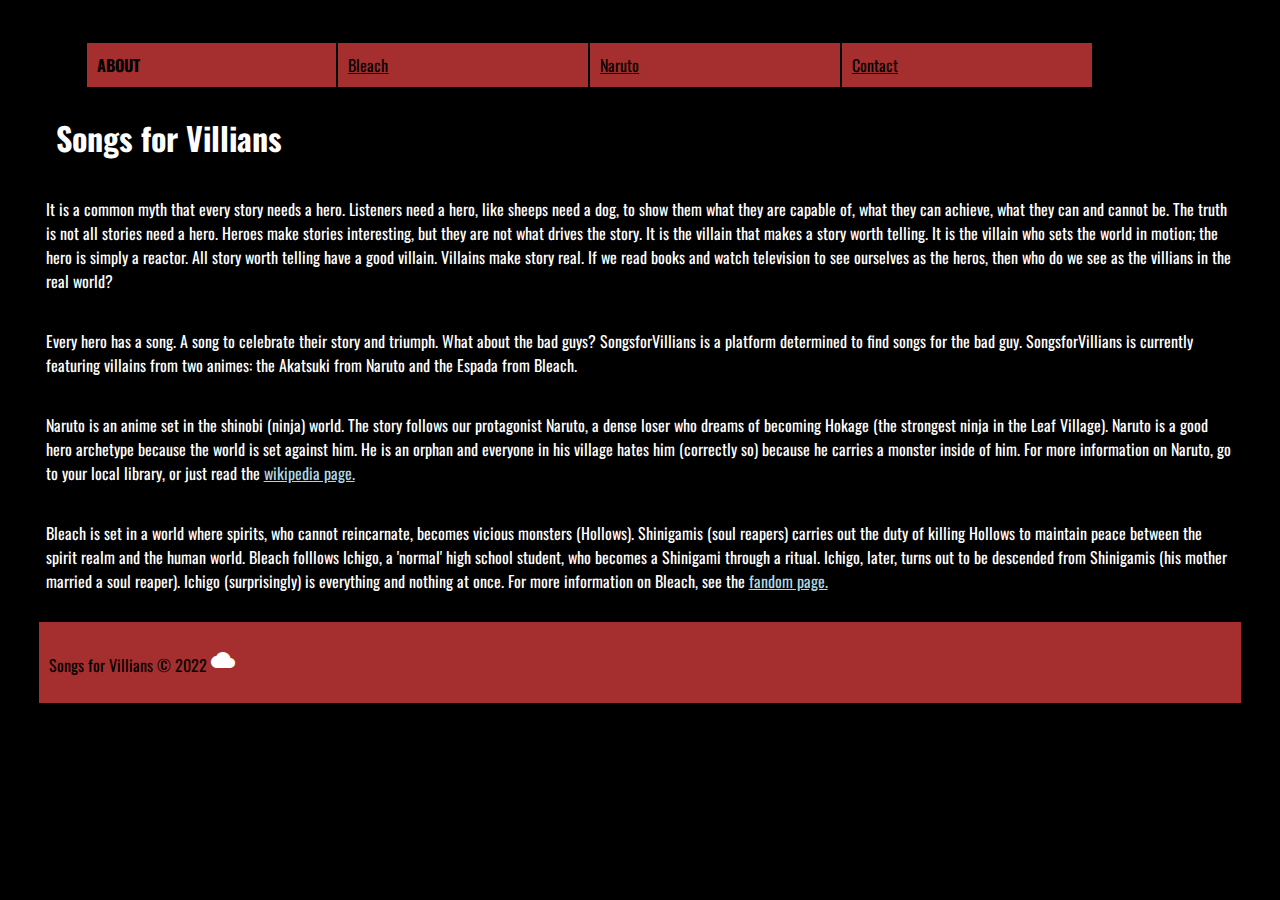
==== index.html @ ad48d609 "Add files via upload" ====
<!DOCTYPE html>

<html lang="en">
<head>
	<meta charset="UTF-8">
	<meta name="viewport" content="width=device-width, initial-scale=1.0">
	<link rel="icon" href="images/favicon.ico">
	<link href="https://fonts.googleapis.com/css2?family=Oswald:wght@300;400;500;600;700&family=Space+Mono&display=swap" rel="stylesheet">
	<link rel="stylesheet" href="https://fonts.googleapis.com/icon?family=Material+Icons">
	<link rel="stylesheet" href="css/html5reset.css">
	<link rel="stylesheet" href="css/style.css">
	<link rel="preconnect" href="https://fonts.googleapis.com"> 
	<link rel="preconnect" href="https://fonts.gstatic.com" crossorigin> 
	<title>About</title>
	<!-- Global site tag (gtag.js) - Google Analytics -->
	<script async src="https://www.googletagmanager.com/gtag/js?id=G-YRZDR5Y5GV"></script>
	<script>
  	window.dataLayer = window.dataLayer || [];
  	function gtag(){dataLayer.push(arguments);}
  	gtag('js', new Date());
  	gtag('config', 'G-YRZDR5Y5GV');
	</script>
	
</head>

<body>
	<a class="skip" alt="Skip to content" href="#main">Skip to Content</a>
	<header>
		<nav>
			<ul class="navbar">
				<li class="active"><a href = "index.html">About</a></li>
				<li><a href = "bleach.html">Bleach</a></li>
				<li><a href = "naruto.html">Naruto</a></li>
				<li><a href = "personal.html">Contact</a></li>
			</ul>
		</nav>
		<h1>Songs for Villians</h1>
	</header>

	<main id="main">
		<p>It is a common myth that every story needs a hero. Listeners need a hero, like sheeps need a dog,
			to show them what they are capable of, what they can achieve, what they can and cannot be.
			The truth is not all stories need a hero. Heroes make stories interesting, but they are not 
			what drives the story. It is the villain that makes a story worth telling.
			It is the villain who sets the world in motion; the hero is simply a reactor. 
			All story worth telling have a good villain. Villains make story real. If we read books
			and watch television to see ourselves as the heros, then who do we see as the villians in the real world?
		</p>
		<div>Every hero has a song. A song to celebrate their story and triumph. 
			What about the bad guys? SongsforVillians is a platform determined to
			find songs for the bad guy. SongsforVillians is currently featuring villains from two animes: the Akatsuki from Naruto 
			and the Espada from Bleach. </div> 
			
		<p>Naruto is an anime set in the shinobi (ninja) world. The story follows our protagonist Naruto,
			a dense loser who dreams of becoming Hokage (the strongest ninja in the Leaf Village). Naruto is a good hero archetype because
			the world is set against him. He is an orphan and everyone in his village hates him (correctly so) because he carries a monster inside of him.
			For more information on Naruto, go to your local library, or just read the <a href = https://en.wikipedia.org/wiki/Naruto#searchInput> wikipedia page.</a> </p>

		<p>Bleach is set in a world where spirits, who cannot reincarnate, becomes vicious monsters (Hollows). 
			Shinigamis (soul reapers) carries out the duty of killing Hollows to maintain peace between the spirit 
			realm and the human world. Bleach folllows Ichigo, a 'normal' high school student, who becomes a Shinigami through a ritual.
			Ichigo, later, turns out to be descended from Shinigamis (his mother married a soul reaper). 
			Ichigo (surprisingly) is everything and nothing at once. For more information on Bleach, see the <a href = https://bleach.fandom.com/wiki/Bleach_Wiki> fandom page.</a>
			</p>
	</main>

	<footer>
		<p>Songs for Villians &copy; 2022 
		<i class="material-icons">cloud</i> 
		</p>
	</footer>
</body>
</html>
---- css/style.css ----
/*Add padding and margin to space out the page.
Make the font larger too.*/
body{
	margin:1%;
	padding:1%;
	font-size:100%;
	background-image: url('../images/background.jpg');
	background-repeat: no-repeat;
    background-size: cover;
	background-position: center;
	background-color: #000;
	color: white;
	font-family: 'Oswald', sans-serif;
}

.icon {
    background-image: url('../images/icon2.jpg');
	background-repeat: no-repeat;
    background-size: cover;
	background-position: center;
    /* display: block; */
}

.skip, .skip:hover{
	color: #000;
	/* padding: 2px; */
	position: absolute;
	top: -100px;
	color: red;
	overflow: hidden;
}

.skip:active, .skip:focus{
	position: static;
	width: auto;
	height: auto;
}

h1{
	font-size: 2em; 
	font-weight: bold;
	animation: redtitle 3s ease-in-out infinite;
	animation-direction: reverse;
}


.active{
	background-image: url('../images/icon.svg');
	/* background: white; */
    text-transform: uppercase;
	font-weight: bold;
	text-align: start;
	background-position: right;
    background-size: contain;
    background-repeat: no-repeat;
	
}


.active a{
	text-decoration: none;;
}


h2{
	font-size: 2em; 
	font-weight: bold;
}

p, h1, h2 {
    padding: 10px;
}


header, nav, main, h1, footer{
	/* border: solid black; */
	margin: 10px;
}

footer{
	border: solid black;
	color: black;
	background-color: #af3131f1;
}
div{
	padding: 10px;
}

nav li{
	background-color: #af3131f1;
	color: red;
	padding:10px;
	width:25%;
	border:1px solid black;
	display: inline-block;
	width: 20%;
}

nav li a{
	color: black;
}

.navbar{
	display: flex;
	flex-wrap: nowrap;
	align-items: center;
	flex-direction: row;
}

img{
    /* height: auto; */
    width: 300px;
	height: 300px;
	object-fit: cover;
    border: 2px solid white;
    padding: 10px;
    border-radius: 5px;
    margin: 10px;
}

img:hover{
	filter: red;
	border: dashed red;
}

p a{
	color: lightblue
}

.material-icons{
	color: white;
}

p a:focus{
	color:black;
}
p a:visited{
	color:gray}

.thankyou {
		grid-area: ty;
	}
.form {
		grid-area: fr;
	}
.photos {
		grid-area: ph;
	}
.ps {
		grid-area: ps;
	}

.contentwrapper{
	display: grid;
	grid-template-columns: 1fr 1fr;
	grid-template-areas: 
	'ty ty'
	'fr fr'
	'ph ph'
	'ps ps';
	gap: 10px;
	padding: 10px;
}
 
@keyframes redtitle{
	from{
		color: white;
		font-size: xx-large;
		margin-left:100%;
	}
	to{
		color: red;
		font-size: xx-small;
		margin-left:0%;
	} 

}

@media screen and (prefers-reduced-motion: reduce){
	h1{
		animation: none;
	}
}

.container{
	display: grid;
	grid-template-columns: 1fr 1fr 1fr;
	gap: 10px;
	justify-content: center;
}

.container p{
max-width: 100%;
align-self: center;
}

#summary{
	max-width: 50%;
}
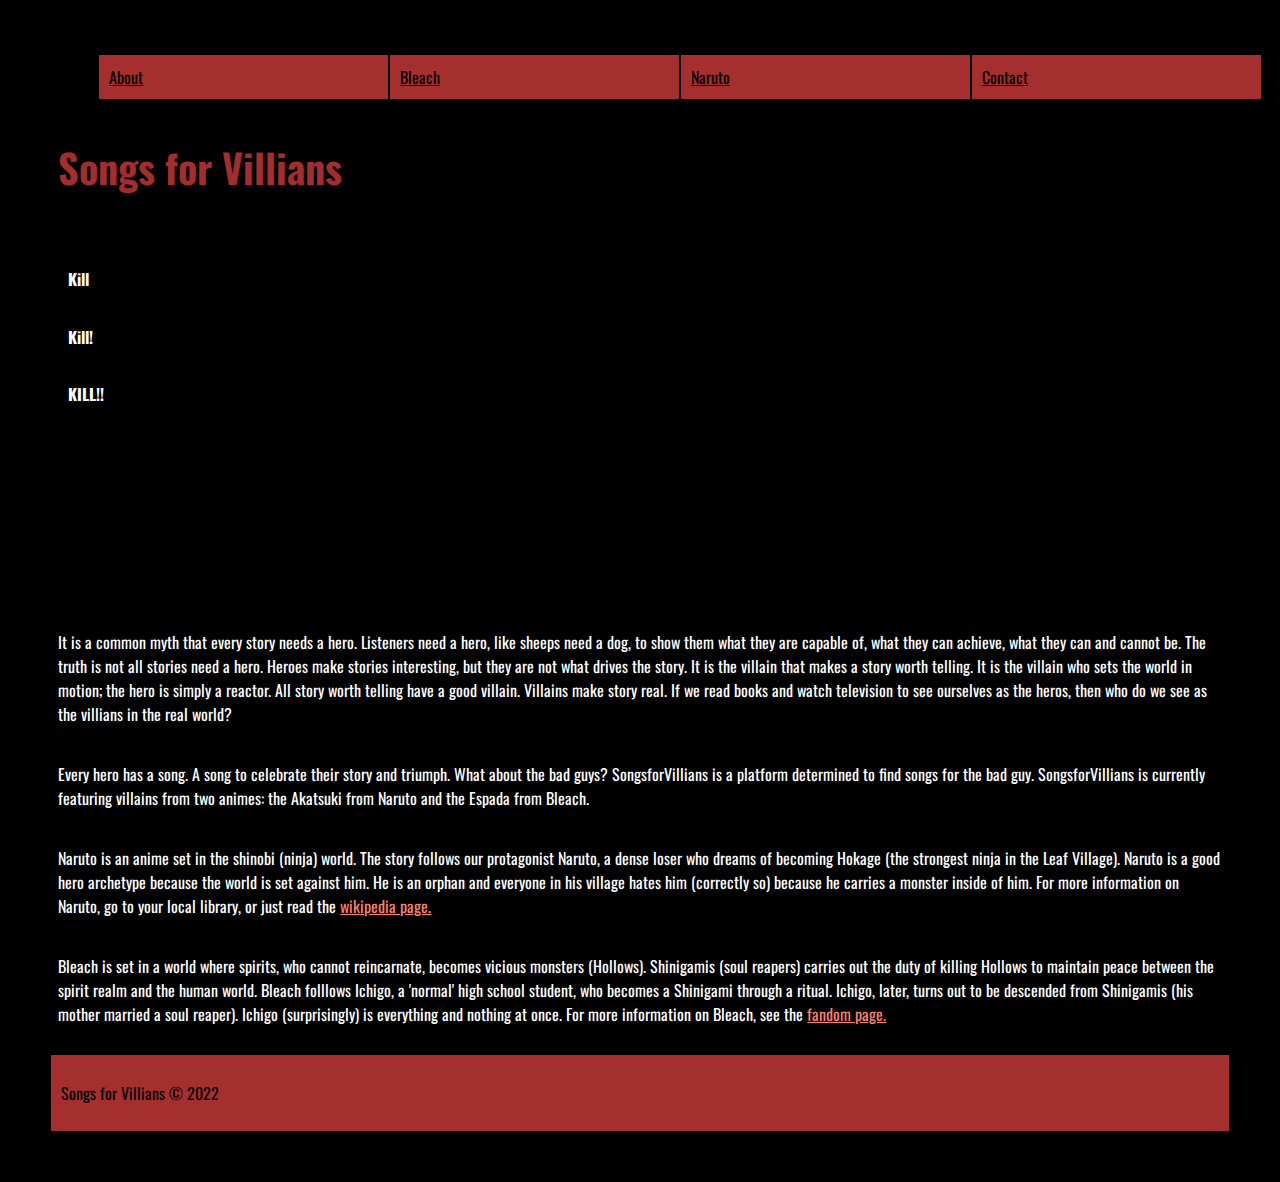
==== commit de46ca57: "Add files via upload" ====
--- a/index.html
+++ b/index.html
@@ -4,10 +4,10 @@
 <head>
 	<meta charset="UTF-8">
 	<meta name="viewport" content="width=device-width, initial-scale=1.0">
+	<link rel="stylesheet" href="css/html5reset.css">
 	<link rel="icon" href="images/favicon.ico">
 	<link href="https://fonts.googleapis.com/css2?family=Oswald:wght@300;400;500;600;700&family=Space+Mono&display=swap" rel="stylesheet">
 	<link rel="stylesheet" href="https://fonts.googleapis.com/icon?family=Material+Icons">
-	<link rel="stylesheet" href="css/html5reset.css">
 	<link rel="stylesheet" href="css/style.css">
 	<link rel="preconnect" href="https://fonts.googleapis.com"> 
 	<link rel="preconnect" href="https://fonts.gstatic.com" crossorigin> 
@@ -20,7 +20,6 @@
   	gtag('js', new Date());
   	gtag('config', 'G-YRZDR5Y5GV');
 	</script>
-	
 </head>
 
 <body>
@@ -35,7 +34,13 @@
 			</ul>
 		</nav>
 		<h1>Songs for Villians</h1>
+		<div class="para">
+		<h2>Kill</h2>
+		<h2>Kill!</h2>
+		<h2>KILL!!</h2>
+		</div>
 	</header>
+
 
 	<main id="main">
 		<p>It is a common myth that every story needs a hero. Listeners need a hero, like sheeps need a dog,
@@ -66,7 +71,6 @@
 
 	<footer>
 		<p>Songs for Villians &copy; 2022 
-		<i class="material-icons">cloud</i> 
 		</p>
 	</footer>
 </body>
--- a/css/style.css
+++ b/css/style.css
@@ -1,29 +1,26 @@
-/*Add padding and margin to space out the page.
-Make the font larger too.*/
+*{
+	font-family: 'Oswald', sans-serif;
+
+}
 body{
-	margin:1%;
+	margin:2%;
 	padding:1%;
 	font-size:100%;
-	background-image: url('../images/background.jpg');
-	background-repeat: no-repeat;
-    background-size: cover;
-	background-position: center;
 	background-color: #000;
 	color: white;
-	font-family: 'Oswald', sans-serif;
-}
-
-.icon {
-    background-image: url('../images/icon2.jpg');
+}
+
+.para{
+	background-image: url('../images/background.jpg');
+	background-size: contain;
 	background-repeat: no-repeat;
-    background-size: cover;
 	background-position: center;
-    /* display: block; */
-}
+	background-attachment: fixed;
+	min-height: 350px;
+} 
 
 .skip, .skip:hover{
 	color: #000;
-	/* padding: 2px; */
 	position: absolute;
 	top: -100px;
 	color: red;
@@ -37,46 +34,64 @@
 }
 
 h1{
-	font-size: 2em; 
+	color: #af3131f1;
 	font-weight: bold;
-	animation: redtitle 3s ease-in-out infinite;
+	font-size: 2.5em; 
+}
+
+h2{
+	animation: redtitle 3s ease-in-out;
 	animation-direction: reverse;
-}
-
+	animation-iteration-count: infinite;
+	color: white;
+	font-weight: bold;
+	font-size: 1em; 
+
+}
+
+@keyframes redtitle{
+	/* from{
+		color: white;
+		font-size: large;
+	}
+	to{
+		color: #af3131f1;
+		font-size: small;
+
+	}  */
+	0%   { transform: translateY(0);
+			color: #af3131f1;
+			font-size: xx-large;}
+	50%  { transform: translateY(100px);
+		font-size: small;
+	 }
+	100% { transform: translateY(0);
+		color: white;
+		font-size: xx-small; }
+}
+
+}
 
 .active{
+	background: white;
 	background-image: url('../images/icon.svg');
-	/* background: white; */
     text-transform: uppercase;
-	font-weight: bold;
+	font-weight: bolder;
 	text-align: start;
 	background-position: right;
     background-size: contain;
     background-repeat: no-repeat;
-	
-}
-
-
-.active a{
-	text-decoration: none;;
-}
-
-
-h2{
-	font-size: 2em; 
-	font-weight: bold;
-}
+}
+
 
 p, h1, h2 {
     padding: 10px;
 }
 
 
-header, nav, main, h1, footer{
-	/* border: solid black; */
+header, nav, main, footer{
 	margin: 10px;
 }
-
 footer{
 	border: solid black;
 	color: black;
@@ -93,7 +108,6 @@
 	width:25%;
 	border:1px solid black;
 	display: inline-block;
-	width: 20%;
 }
 
 nav li a{
@@ -102,90 +116,90 @@
 
 .navbar{
 	display: flex;
+	width: 100%;
 	flex-wrap: nowrap;
 	align-items: center;
 	flex-direction: row;
 }
 
-img{
-    /* height: auto; */
-    width: 300px;
+main div img{
+    width: 100%;
+	min-height: 300px;
+	object-fit: cover;
+    border: 3px solid red;
+	filter: grayscale(100%);
+}
+
+main div img:hover, main div img:focus{
+	border: solid red;
+	filter: none;
+	transform: scale(1.15);
+	z-index: 1;
+}
+
+p a{
+	color: salmon;
+}
+
+p a:visited{
+	color:lightblue;}
+
+.flip-card:hover .flip-card-inner,
+.flip-card:focus .flip-card-inner,
+.flip-card:focus-within .flip-card-inner,
+.flip-card:active .flip-card-inner,
+.flip-card-click:focus .flip-card-inner,
+.flip-card-click:active .flip-card-inner,
+.flip-card-click.flipped .flip-card-inner {
+	  transform: rotateY(180deg);
+	}
+
+/* .flip-card {
+	background-color: transparent;
+	width: 100%;
+	min-height: 300px;
+	} */
+	  
+.flip-card-inner {
+	position: relative;
+	width: 300px;
 	height: 300px;
-	object-fit: cover;
-    border: 2px solid white;
-    padding: 10px;
-    border-radius: 5px;
-    margin: 10px;
-}
-
-img:hover{
-	filter: red;
-	border: dashed red;
-}
-
-p a{
-	color: lightblue
-}
-
-.material-icons{
-	color: white;
-}
-
-p a:focus{
-	color:black;
-}
-p a:visited{
-	color:gray}
-
-.thankyou {
-		grid-area: ty;
-	}
-.form {
-		grid-area: fr;
-	}
-.photos {
-		grid-area: ph;
-	}
-.ps {
-		grid-area: ps;
-	}
-
-.contentwrapper{
-	display: grid;
-	grid-template-columns: 1fr 1fr;
-	grid-template-areas: 
-	'ty ty'
-	'fr fr'
-	'ph ph'
-	'ps ps';
-	gap: 10px;
-	padding: 10px;
-}
- 
-@keyframes redtitle{
-	from{
-		color: white;
-		font-size: xx-large;
-		margin-left:100%;
-	}
-	to{
-		color: red;
-		font-size: xx-small;
-		margin-left:0%;
+	text-align: center;
+	transition: transform 1s;
+	transform-style: preserve-3d;
+	}
+
+	.flip-card-front, .flip-card-back {
+	position: absolute;
+	width: 300px;
+	height: 300px;
+	-webkit-backface-visibility: hidden;
+	backface-visibility: hidden;
+	}
+	  
+.flip-card-front img{
+	filter: none;
+	border: 3px solid white;
 	} 
-
-}
-
-@media screen and (prefers-reduced-motion: reduce){
-	h1{
-		animation: none;
-	}
-}
+	  
+.flip-card-back, .flip-card-back:focus {
+	background-color: white;
+	color: Black;
+	transform: rotateY(180deg);
+	}
+
+
+.forms, .note{
+	padding: 0ex;
+	margin: 0 0 10px 0;
+}
+
 
 .container{
 	display: grid;
-	grid-template-columns: 1fr 1fr 1fr;
-	gap: 10px;
+	width: 90%;
+	grid-template-columns: 300px;
+	gap: 7px;
 	justify-content: center;
 }
 
@@ -194,6 +208,55 @@
 align-self: center;
 }
 
-#summary{
-	max-width: 50%;
-}+@media screen and (prefers-reduced-motion: reduce){
+	h2{
+		animation: none;
+	}
+	.flip-card:hover .flip-card-inner {
+		transform: none;
+		}
+	.para{
+		background-attachment: scroll;
+	}
+}
+
+@media only screen and (min-width: 560px) {
+	/* body{
+		margin: 20%;
+
+	} */
+	
+	.container{
+		display: grid;
+		width: 100%;
+		grid-template-columns: 1fr 1fr 20%;
+		gap: 15px;
+		text-align: center;
+	}
+	
+	.container p{
+	max-width: 100%;
+	align-self: center;
+	}
+	#summary{
+		max-width: 75%;
+		}
+  }
+
+@media only screen and (min-width: 1000px) {
+	.container{
+		display: grid;
+		/* width: 90%; */
+		grid-template-columns: 1fr 1fr 10% 1fr 1fr 10%;
+		/* grid-template-rows: auto; */
+		gap: 15px;
+		justify-content: left;
+	}
+	
+	.container p{
+	max-width: 100%;
+	align-self: center;
+	/* grid-column: 1/2; */
+	}
+
+  }